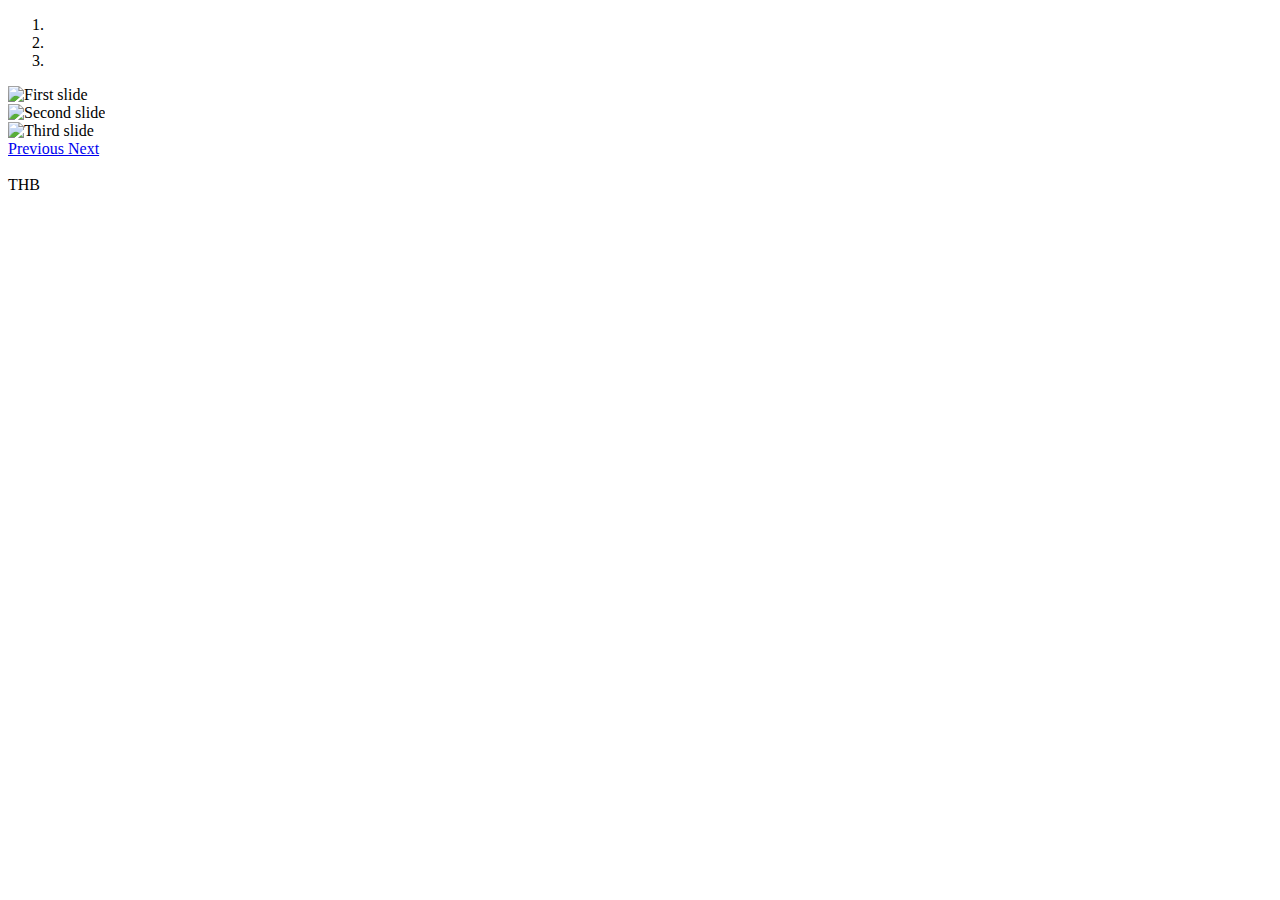
==== src/main/resources/templates/index.html @ 23af4690 "[EDIT] master : index.html connect productdetail.html" ====
<!DOCTYPE html>
<html xmlns:layout="http://www.w3.org/1999/xhtml" layout:decorate="~{layouts/main}">

<body>
	<div layout:fragment="content">
		<div class="container-fluid">
			<div id="carouselExampleIndicators" class="carousel slide " data-ride="carousel">
				<ol class="carousel-indicators">
					<li data-target="#carouselExampleIndicators" data-slide-to="0" class="active"></li>
					<li data-target="#carouselExampleIndicators" data-slide-to="1"></li>
					<li data-target="#carouselExampleIndicators" data-slide-to="2"></li>
				</ol>
				<div class="carousel-inner carousel-size">
					<div class="carousel-item active">
						<img class="d-block w-100 banner" src="https://d1gnt0aflnpn8l.cloudfront.net/catalog/category/0418-newarrival-catebanner-my.jpg"
						 alt="First slide">
					</div>
					<div class="carousel-item">
						<img class="d-block w-100 banner" src="https://static.wixstatic.com/media/28e748_95364c56cdcc442f8a19c3a754f9ee1d~mv2.gif/v1/fill/w_498,h_172,al_c,q_90/file.jpg"
						 alt="Second slide">
					</div>
					<div class="carousel-item">
						<img class="d-block w-100 banner" src="https://www.getcuapp.com/wp-content/uploads/2017/10/banner-shopping.jpg"
						 alt="Third slide">
					</div>
				</div>
				<a class="carousel-control-prev" href="#carouselExampleIndicators" role="button" data-slide="prev">
					<span class="carousel-control-prev-icon" aria-hidden="true"></span>
					<span class="sr-only">Previous</span>
				</a>
				<a class="carousel-control-next" href="#carouselExampleIndicators" role="button" data-slide="next">
					<span class="carousel-control-next-icon" aria-hidden="true"></span>
					<span class="sr-only">Next</span>
				</a>
			</div>
		</div>

		<div class="container">
			<div class="row">
				<div th:each="pl : ${productlist}" class="col-4">
					<div th:each="pv : ${pl.productVarients}">
						<a th:href="'/product/'+${pl.id}">
							<img class="item-img" th:src="${pl.imagePath}">
							<div class="text-primary text-left">
								<span th:text="${pl.name}"></span>
								<span th:text="${pv.name}"></span>
							</div>
							<div class="row">
								<div class="col-7 item-price">
									THB <span th:text="${pv.price}"></span>
								</div>
								<div class="col-5 text-left">
									<a class="text-dark" href="#cart"><i class="fa fa-cart-plus cart-icon ad2cart"></i></a>
								</div>
							</div>
						</a>
					</div>
				</div>
			</div>
		</div>
	</div>
</body>

</html>
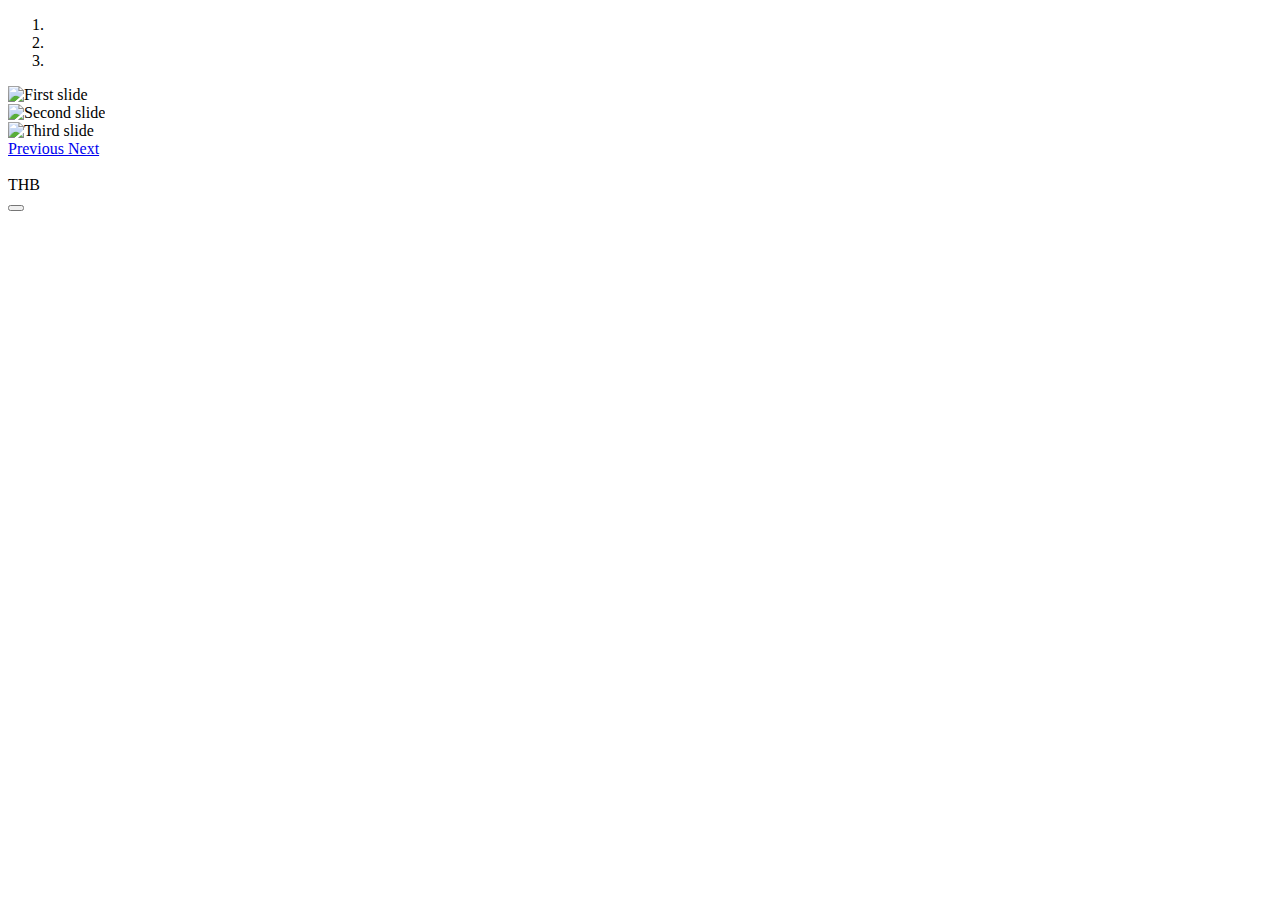
==== commit 2f2e33de: "implement route for add to cart" ====
--- a/src/main/resources/templates/index.html
+++ b/src/main/resources/templates/index.html
@@ -37,23 +37,27 @@
 
 		<div class="container">
 			<div class="row">
-				<div th:each="pl : ${productlist}" class="col-4">
-					<div th:each="pv : ${pl.productVarients}">
-						<a th:href="'/product/'+${pl.id}">
-							<img class="item-img" th:src="${pl.imagePath}">
+				<div th:each="productList : ${productlist}" class="col-4">
+					<div th:each="productListVarients : ${productList.productVarients}">
+						<a th:href="@{/product/{id}(id=${productList.id})}">
+							<img class="item-img" th:src="${productList.imagePath}">
 							<div class="text-primary text-left">
-								<span th:text="${pl.name}"></span>
-								<span th:text="${pv.name}"></span>
-							</div>
-							<div class="row">
-								<div class="col-7 item-price">
-									THB <span th:text="${pv.price}"></span>
-								</div>
-								<div class="col-5 text-left">
-									<a class="text-dark" href="#cart"><i class="fa fa-cart-plus cart-icon ad2cart"></i></a>
-								</div>
+								<span th:text="${productList.name}"></span>
+								<span th:text="${productListVarients.name}"></span>
 							</div>
 						</a>
+						<div class="row">
+							<div class="col-7 item-price">
+								THB <span th:text="${productListVarients.price}"></span>
+							</div>
+							<div class="col-5 text-left">
+								<form th:method="post" th:action="@{/cart}">
+									<input type="hidden" name="productVarientId" th:value="${productListVarients.id}">
+									<input type="hidden" name="redirect" value="/">
+									<button type="submit" class="fa fa-cart-plus cart-icon ad2cart text-dark"></button>
+								</form>
+							</div>
+						</div>
 					</div>
 				</div>
 			</div>
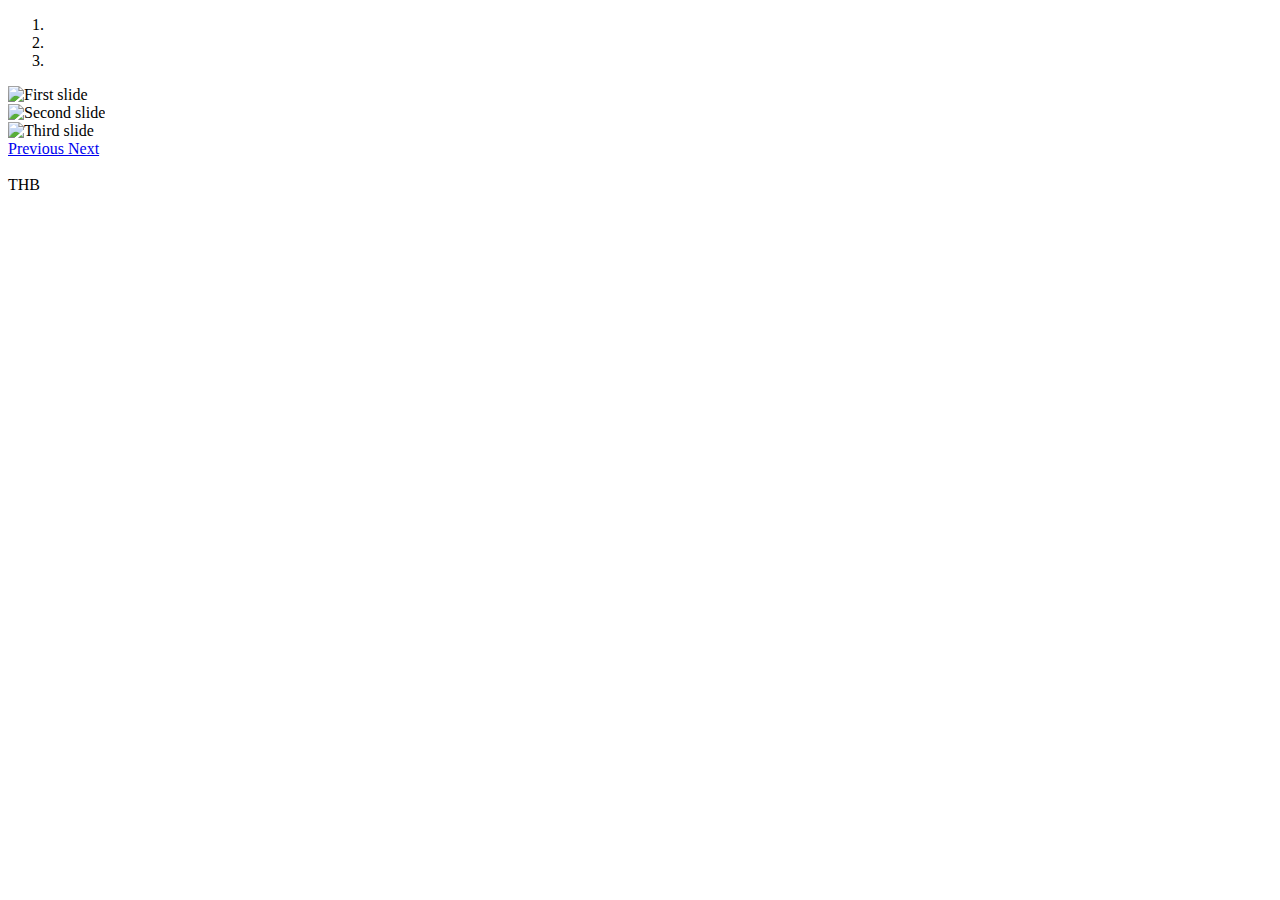
==== commit adcdbf47: "edit html and css at nav,index,detail" ====
--- a/src/main/resources/templates/index.html
+++ b/src/main/resources/templates/index.html
@@ -6,22 +6,19 @@
 		<div class="container-fluid">
 			<div id="carouselExampleIndicators" class="carousel slide " data-ride="carousel">
 				<ol class="carousel-indicators">
-					<li data-target="#carouselExampleIndicators" data-slide-to="0" class="active"></li>
-					<li data-target="#carouselExampleIndicators" data-slide-to="1"></li>
-					<li data-target="#carouselExampleIndicators" data-slide-to="2"></li>
+					<li data-target="#carouselExampleIndicators" data-slide-to="0" class="carousel-indicators-cycle active"></li>
+					<li data-target="#carouselExampleIndicators" data-slide-to="1" class="carousel-indicators-cycle"></li>
+					<li data-target="#carouselExampleIndicators" data-slide-to="2" class="carousel-indicators-cycle"></li>
 				</ol>
-				<div class="carousel-inner carousel-size">
+				<div class="carousel-inner carousel-size my-3">
 					<div class="carousel-item active">
-						<img class="d-block w-100 banner" src="https://d1gnt0aflnpn8l.cloudfront.net/catalog/category/0418-newarrival-catebanner-my.jpg"
-						 alt="First slide">
+						<img class="d-block w-100" th:src="@{/images/cover1.jpg}"  alt="First slide">
 					</div>
 					<div class="carousel-item">
-						<img class="d-block w-100 banner" src="https://static.wixstatic.com/media/28e748_95364c56cdcc442f8a19c3a754f9ee1d~mv2.gif/v1/fill/w_498,h_172,al_c,q_90/file.jpg"
-						 alt="Second slide">
+						<img class="d-block w-100" th:src="@{/images/cover1.jpg}" alt="Second slide">
 					</div>
 					<div class="carousel-item">
-						<img class="d-block w-100 banner" src="https://www.getcuapp.com/wp-content/uploads/2017/10/banner-shopping.jpg"
-						 alt="Third slide">
+						<img class="d-block w-100" th:src="@{/images/cover1.jpg}" alt="Third slide">
 					</div>
 				</div>
 				<a class="carousel-control-prev" href="#carouselExampleIndicators" role="button" data-slide="prev">
@@ -35,33 +32,26 @@
 			</div>
 		</div>
 
-		<div class="container">
+		<div class="container-fluid">
 			<div class="row">
-				<div th:each="productList : ${productlist}" class="col-4">
-					<div th:each="productListVarients : ${productList.productVarients}">
-						<a th:href="@{/product/{id}(id=${productList.id})}">
-							<img class="item-img" th:src="${productList.imagePath}">
-							<div class="text-primary text-left">
+				<div th:each="productList : ${productlist}" class="col-4 text-center mt-4 mb-4">
+					<div th:each="productListVarients : ${productList.productVarients}" class="productCard">
+						<a th:href="'/product/'+${productList.id}">
+							<img class="item-img text-center" th:src="${productList.imagePath}">
+							<div class="text-primary text-left mt-3">
 								<span th:text="${productList.name}"></span>
 								<span th:text="${productListVarients.name}"></span>
 							</div>
 						</a>
-						<div class="row">
-							<div class="col-7 item-price">
-								THB <span th:text="${productListVarients.price}"></span>
-							</div>
-							<div class="col-5 text-left">
-								<form th:method="post" th:action="@{/cart}">
-									<input type="hidden" name="productVarientId" th:value="${productListVarients.id}">
-									<input type="hidden" name="redirect" value="/">
-									<button type="submit" class="fa fa-cart-plus cart-icon ad2cart text-dark"></button>
-								</form>
-							</div>
+						<div class="text-left mt-2">
+							THB <span th:text="${productListVarients.price}" class="mr-3"></span>
+							<a class="text-dark" href="#cart"><i class="fa fa-cart-plus cart-icon text-right"></i></a>
 						</div>
 					</div>
 				</div>
 			</div>
 		</div>
+
 	</div>
 </body>
 
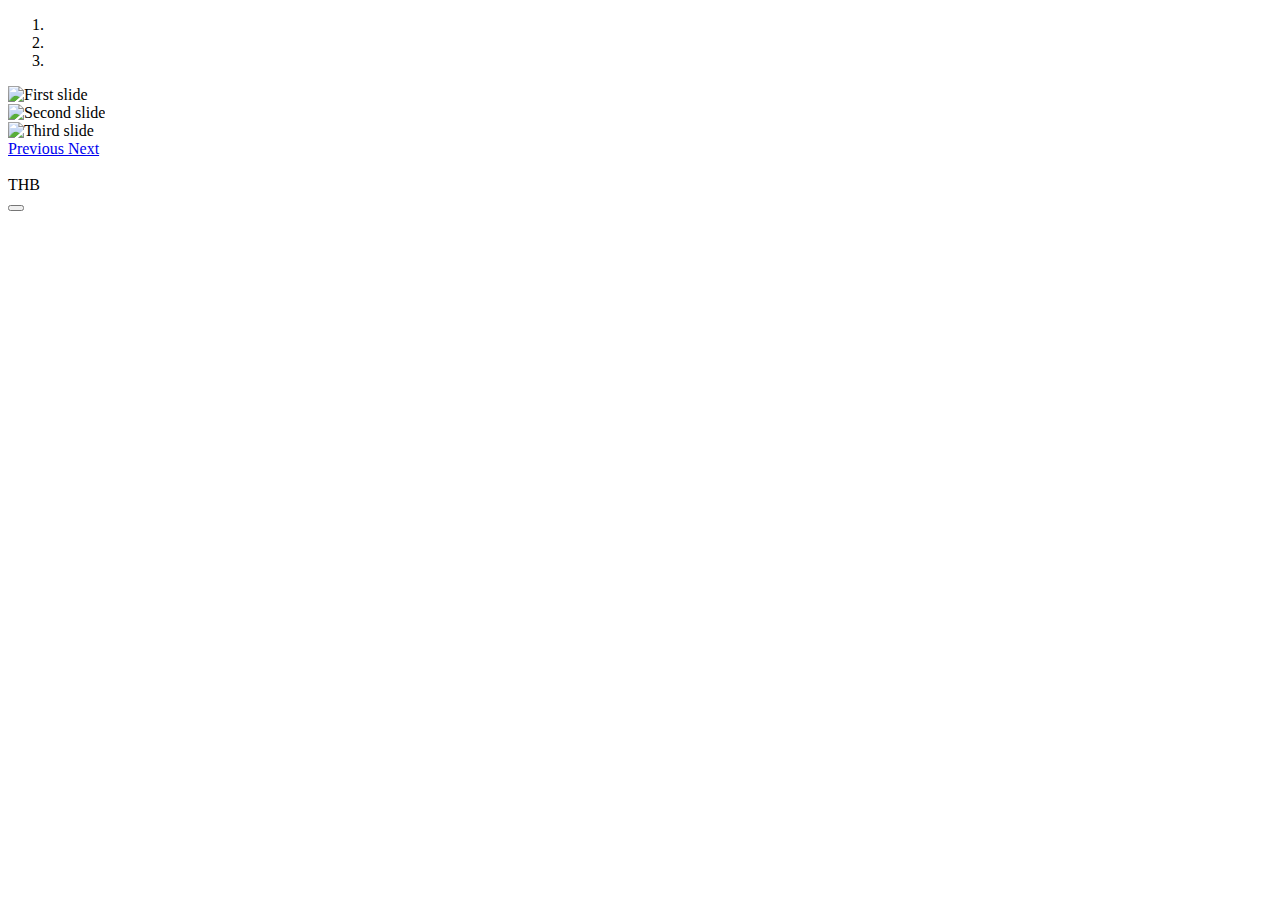
==== commit 29eba045: "Merge branch 'master' of https://github.com/gammyp/new-alpacacommerce" ====
--- a/src/main/resources/templates/index.html
+++ b/src/main/resources/templates/index.html
@@ -34,21 +34,25 @@
 
 		<div class="container-fluid">
 			<div class="row">
-				<div th:each="productList : ${productlist}" class="col-4 text-center mt-4 mb-4">
-					<div th:each="productListVarients : ${productList.productVarients}" class="productCard">
-						<a th:href="'/product/'+${productList.id}">
-							<img class="item-img text-center" th:src="${productList.imagePath}">
+				<th:block th:each="product : ${products}">	
+					<div th:each="productVarient : ${product.productVarients}" class="col-4 productCard text-center mt-4 mb-4">
+						<a th:href="@{/product/{productVarientId}(productVarientId=${productVarient.id})}">
+							<img class="item-img text-center" th:src="${product.imagePath}">
 							<div class="text-primary text-left mt-3">
-								<span th:text="${productList.name}"></span>
-								<span th:text="${productListVarients.name}"></span>
+								<span th:text="${product.name}"></span>
+								<span th:text="${productVarient.name}"></span>
 							</div>
 						</a>
 						<div class="text-left mt-2">
-							THB <span th:text="${productListVarients.price}" class="mr-3"></span>
-							<a class="text-dark" href="#cart"><i class="fa fa-cart-plus cart-icon text-right"></i></a>
+							THB <span th:text="${productVarient.price}" class="mr-3"></span>
+								<form th:method="post" th:action="@{/cart}" class="cart-inline">
+									<input type="hidden" name="productVarientId" th:value="${productVarient.id}">
+									<input type="hidden" name="redirect" value="/">
+									<button type="submit" class="fa fa-cart-plus cart-icon text-right"></button>
+								</form>
 						</div>
 					</div>
-				</div>
+				</th:block>
 			</div>
 		</div>
 
